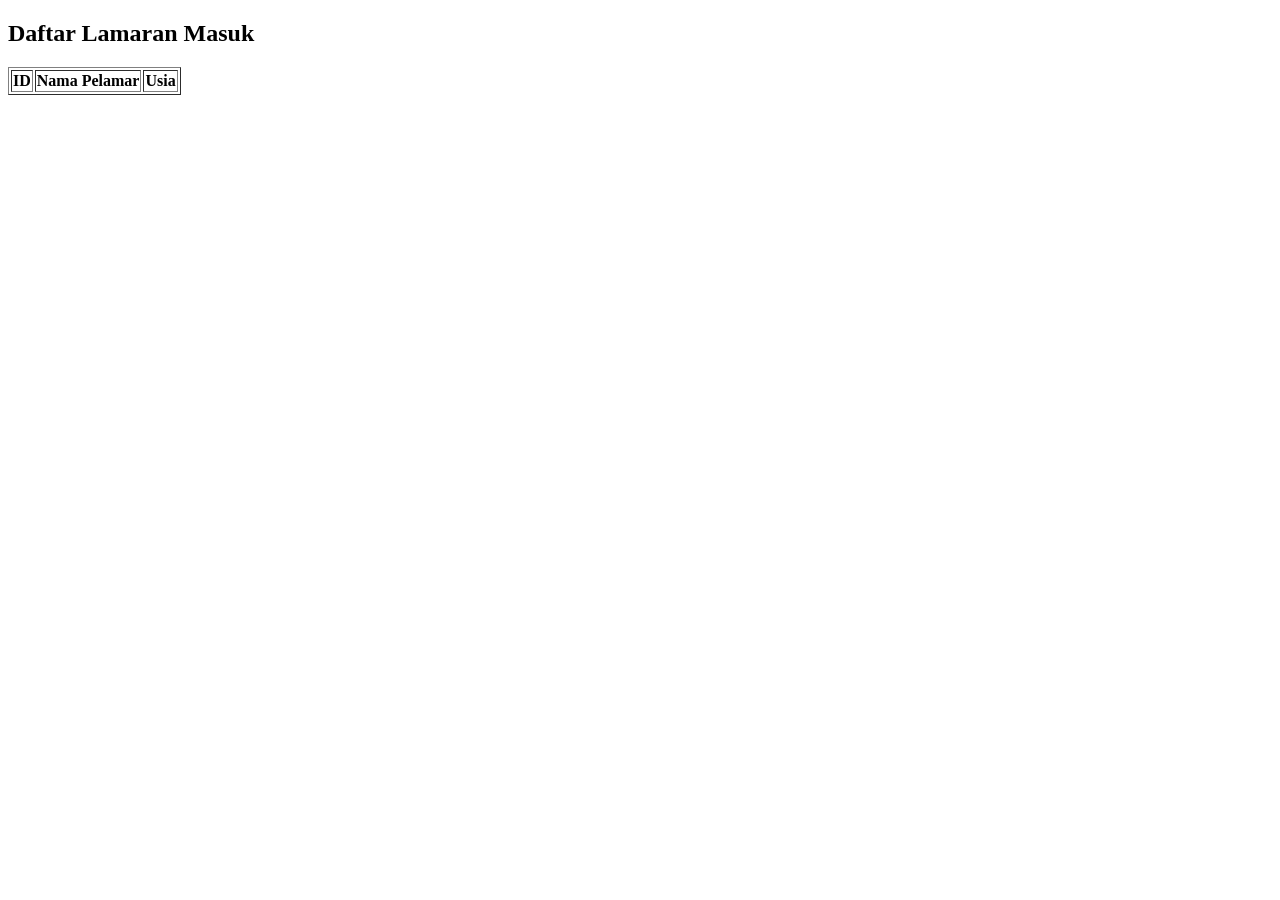
==== data_lamaran.html @ 7aff4ac7 "Upload pertama untuk Etalase Frontend" ====
<!doctype html>
<html>
  <head>
    <title>Data Pelamar - HRD</title>
  </head>
  <body>
    <h2>Daftar Lamaran Masuk</h2>

    <table border="1">
      <thead>
        <tr>
          <th>ID</th>
          <th>Nama Pelamar</th>
          <th>Usia</th>
        </tr>
      </thead>
      <tbody id="tempat-data"></tbody>
    </table>

    <script>
      // 1. Alamat loket Vercel API
      const alamatAPI = "https://proyek-backend-ai.vercel.app/lihat-data";

      // 2. Menyuruh browser menjemput data
      fetch(alamatAPI)
        .then((respon) => respon.json()) // Buka bungkus JSON-nya
        .then((dataPelamar) => {
          // 3. Cari titik kumpul di HTML
          const tempatData = document.getElementById("tempat-data");

          // 4. Masukkan data satu per satu ke dalam baris tabel
          dataPelamar.forEach((pelamar) => {
            const barisBaru = `
                        <tr>
                            <td>${pelamar.id}</td>
                            <td>${pelamar.nama}</td>
                            <td>${pelamar.usia}</td>
                            <td>
                <button onclick="editData(${pelamar.id}, ${pelamar.usia})">Edit</button>
                <button onclick="hapusData(${pelamar.id})">Hapus</button>
                            </td>
                        </tr>
                    `;
            tempatData.innerHTML += barisBaru; // Suntikkan ke HTML!
          });
        })
        .catch((error) => {
          console.log("Waduh, gagal menjemput data:", error);
        });

      function hapusData(id) {
        // Meminta konfirmasi agar tidak tidak sengaja terhapus
        if (confirm("Apakah Anda yakin ingin menghapus data ini?")) {
          // 1. Gabungkan alamat API dengan ID
          const urlHapus = `https://proyek-backend-ai.vercel.app/hapus-data/${id}`;

          // 2. Jalankan fetch dengan metode DELETE
          fetch(urlHapus, {
            method: "DELETE",
          })
            .then((respon) => {
              if (respon.ok) {
                alert("Data berhasil dibuang! 🗑️");
                location.reload(); // Segarkan halaman untuk melihat perubahan
              }
            })
            .catch((error) => console.log("Gagal menghapus:", error));
        }
      }

      function editData(id, usiaLama) {
        // Memunculkan kotak isian kecil (prompt) di layar browser
        const usiaBaru = prompt("Masukkan usia baru untuk pelamar ini:", usiaLama);

        // Mengecek apakah HRD mengisi angka dan tidak menekan tombol 'Cancel'
        if (usiaBaru !== null && usiaBaru !== "") {
          const urlUpdate = `https://proyek-backend-ai.vercel.app/update-data/${id}`;

          fetch(urlUpdate, {
            method: "PUT",
            headers: {
              "Content-Type": "application/json", // Memberitahu pelayan bentuk paketnya
            },
            body: JSON.stringify({ usia: usiaBaru }), // Membungkus data usia baru
          })
            .then((respon) => {
              if (respon.ok) {
                alert("Data usia berhasil diperbarui! ✏️");
                location.reload(); // Menyegarkan halaman otomatis
              }
            })
            .catch((error) => console.log("Gagal memperbarui:", error));
        }
      }
    </script>
  </body>
</html>
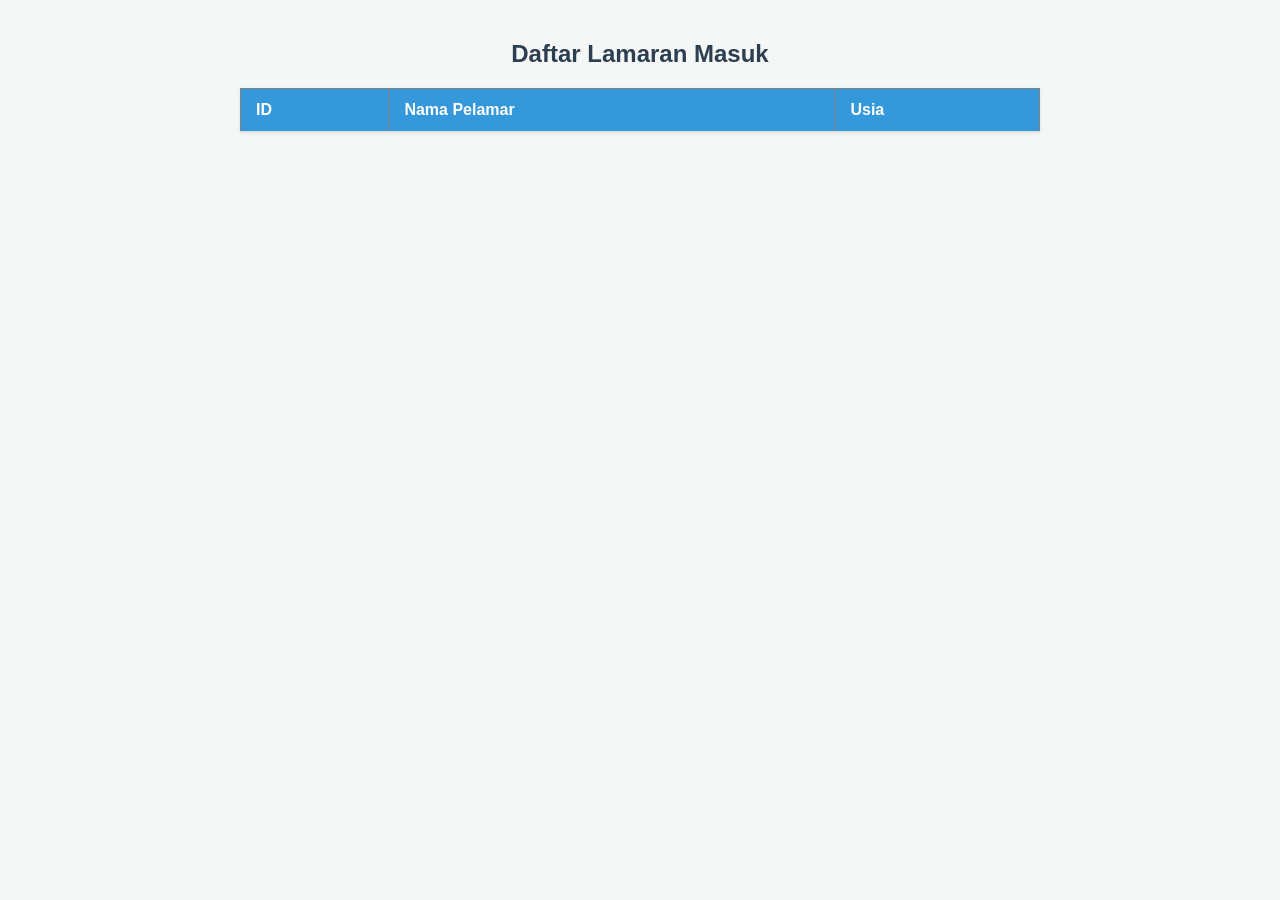
==== commit 017de839: "okee" ====
--- a/data_lamaran.html
+++ b/data_lamaran.html
@@ -2,6 +2,7 @@
 <html>
   <head>
     <title>Data Pelamar - HRD</title>
+    <link rel="stylesheet" href="style.css" />
   </head>
   <body>
     <h2>Daftar Lamaran Masuk</h2>
--- a/style.css
+++ b/style.css
@@ -0,0 +1,63 @@
+/* Pengaturan latar dan teks utama */
+body {
+  background-color: #f4f7f6;
+  font-family: "Segoe UI", Tahoma, Geneva, Verdana, sans-serif;
+  color: #333;
+  margin: 40px auto;
+  max-width: 800px; /* Membatasi lebar agar rapi di layar besar */
+}
+
+h2 {
+  color: #2c3e50;
+  text-align: center;
+}
+
+/* Pengaturan formulir (index.html) */
+input[type="text"],
+input[type="number"] {
+  width: 100%;
+  padding: 10px;
+  margin: 8px 0 20px 0;
+  border: 1px solid #ccc;
+  border-radius: 4px;
+}
+
+/* Pengaturan tabel (data_lamaran.html) */
+table {
+  width: 100%;
+  border-collapse: collapse; /* Menyatukan garis batas tabel */
+  margin-top: 20px;
+  background-color: white;
+  box-shadow: 0 1px 3px rgba(0, 0, 0, 0.1); /* Memberi efek bayangan lembut */
+}
+
+th,
+td {
+  padding: 12px 15px; /* Jarak di dalam kotak (Bantalan) */
+  text-align: left;
+  border-bottom: 1px solid #ddd;
+}
+
+th {
+  background-color: #3498db; /* Warna biru untuk kepala tabel */
+  color: white;
+}
+
+tr:hover {
+  background-color: #f1f1f1; /* Baris berubah warna saat dilewati mouse */
+}
+
+/* Pengaturan tombol */
+button {
+  background-color: #e74c3c; /* Warna merah */
+  color: white;
+  border: none;
+  padding: 8px 12px;
+  cursor: pointer;
+  border-radius: 4px;
+  margin-right: 5px;
+}
+
+button:hover {
+  background-color: #c0392b; /* Merah lebih gelap saat di-hover */
+}
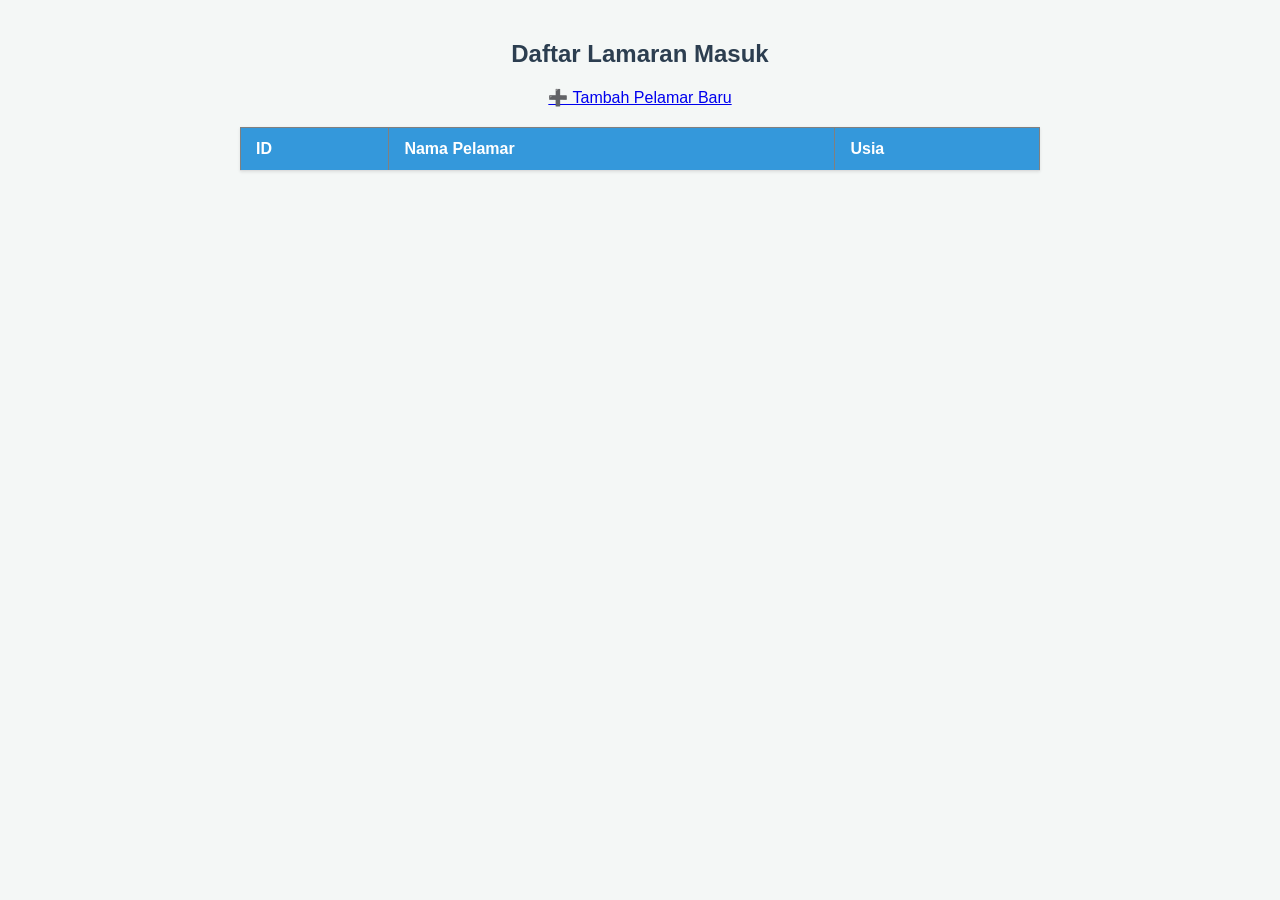
==== commit 163bd6fe: "okee" ====
--- a/data_lamaran.html
+++ b/data_lamaran.html
@@ -6,6 +6,7 @@
   </head>
   <body>
     <h2>Daftar Lamaran Masuk</h2>
+    <a href="index.html" style="display: block; text-align: center; margin-bottom: 20px">➕ Tambah Pelamar Baru</a>
 
     <table border="1">
       <thead>
